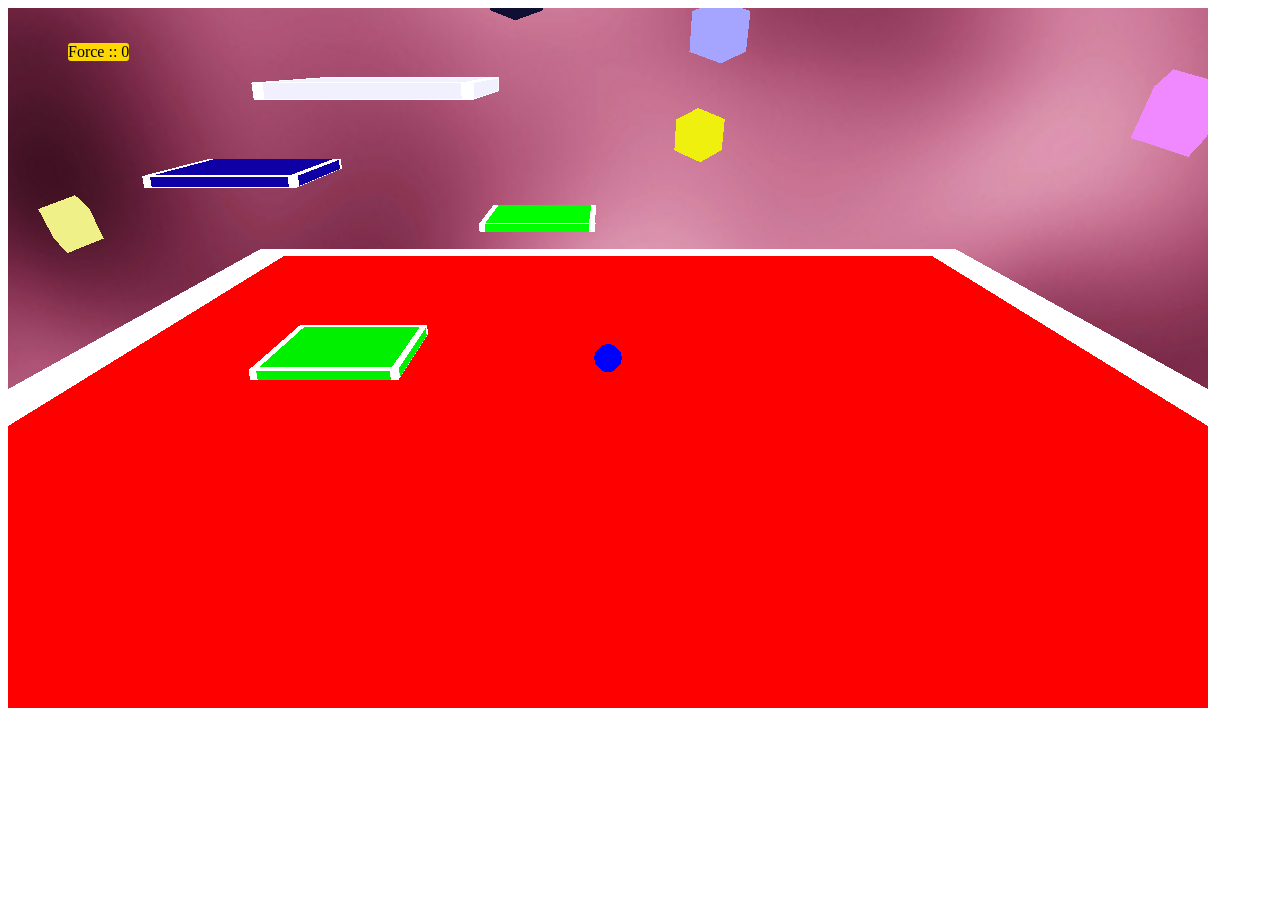
==== index.html @ f8ec55f5 "beyond_the_sky: first commit" ====
<html>
<head>
      <script src="ace3/lib/jquery-1.8.2.min.js"></script>
      <script src="ace3/lib/three.min.js"></script>
      <script src="ace3/lib/js/shaders/CopyShader.js"></script>
      <script src="ace3/lib/js/postprocessing/RenderPass.js"></script>
      <script src="ace3/lib/js/postprocessing/BloomPass.js"></script>
      <script src="ace3/lib/js/postprocessing/ShaderPass.js"></script>
      <script src="ace3/lib/js/postprocessing/EffectComposer.js"></script>

      <script src="ace3/lib/js/shaders/HueSaturationShader.js"></script>
      <script src="ace3/lib/js/shaders/ColorifyShader.js"></script>
      <script src="ace3/lib/js/shaders/FilmShader.js"></script>
      <script src="ace3/lib/js/postprocessing/FilmPass.js"></script>
      <script src="ace3/lib/js/shaders/DotScreenShader.js"></script>
      <script src="ace3/lib/js/postprocessing/DotScreenPass.js"></script>

      <script src="ace3/lib/js/postprocessing/MaskPass.js"></script>
      <script src="ace3/ace3_standalone_alpha.js"></script>
      <script src="game/actors/player.js"></script>
      <script src="game/actors/platform.js"></script>
      <script src="game/actors/effects.js"></script>
      <script src="game/actors/others.js"></script>      
      <script src="game/beyond_the_sky.js"></script>


      <link rel="stylesheet" type="text/css" href="ace3/ace3.css" />
      <script>
      	$(document).ready(function() {
   		    game_init()
		      game_run()
		    });
      </script>


      <script id="borderShader" type="x-shader/x-fragment">
              uniform vec2 resolution;
              uniform vec3 borderColor;
              uniform float borderSize;
              uniform float cycles;
              uniform vec3 color;
              varying vec2 vUv;

              void main(void) {
                //float cycle = mod(cycles, 1000.0) / 1000.0; //number between 0 and 1 , cyclical in theory
                //float angle = 6.28 * cycle;
                vec3 c = color;
                vec2 p = -1.0 + 2.0 * vUv; // coords with 0,0 in the middle of the material (limits -1 and 1)
                float opacity = 1.0;
                float border = borderSize;
                if (p.x < (-1.0 + border) || p.x > (1.0 - border) || p.y < (-1.0 + border) || p.y > (1.0 - border)) {
                  c = borderColor;
                  //opacity = 0.1 + abs(sin(angle));
                }
                
                // if (opacity > 1.0) {
                //   opacity = 1.0;
                // }
                opacity = 1.0;
                gl_FragColor = vec4(c, opacity);
              }

      </script>
</head>
<body>
      <audio id='main_theme'>
        <!--<source src='media/up1.mp3' type="audio/mpeg"/>
        Your Browser does not support HTML 5 Audio Element-->
      </audio>
</body>
</html>
---- ace3/ace3.css ----
.ace3_html_button {
	width: 100px;
	height: 32px; 
	position: fixed; 
	z-index: 10;
    background-color: black; 
    color: white; 
    border-radius: 10px;
    text-align:center;
    cursor: pointer;
}

.ace3_html_button:hover {
	border-color:yellow !important;
}
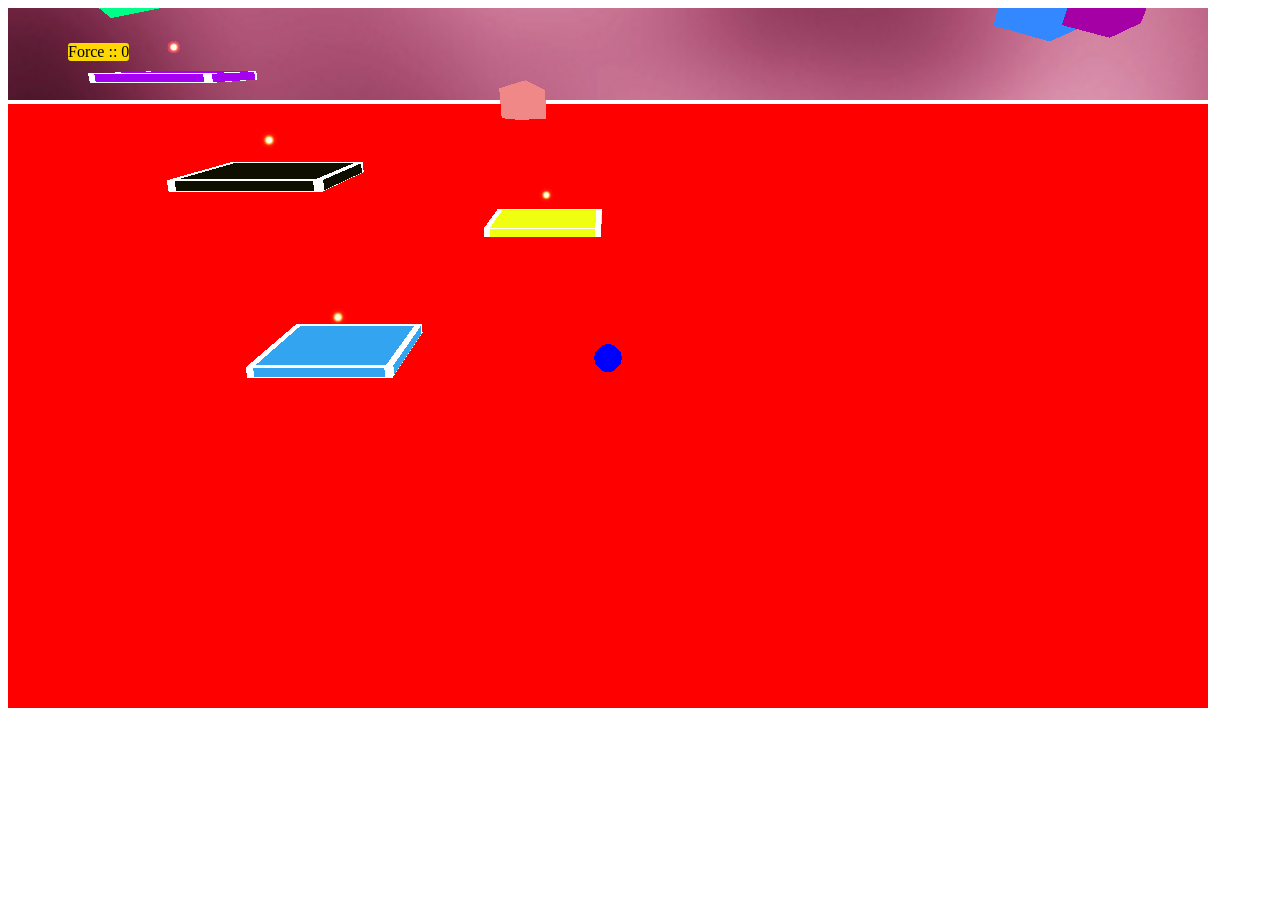
==== commit 8b162de7: "beyond the sky : improved physics" ====
--- a/index.html
+++ b/index.html
@@ -1,7 +1,8 @@
 <html>
 <head>
       <script src="ace3/lib/jquery-1.8.2.min.js"></script>
-      <script src="ace3/lib/three.min.js"></script>
+      <script src="ace3/lib/three.min.57.js"></script>
+      <script type="text/javascript" src="ace3/lib/physi.js"></script>
       <script src="ace3/lib/js/shaders/CopyShader.js"></script>
       <script src="ace3/lib/js/postprocessing/RenderPass.js"></script>
       <script src="ace3/lib/js/postprocessing/BloomPass.js"></script>
@@ -16,7 +17,7 @@
       <script src="ace3/lib/js/postprocessing/DotScreenPass.js"></script>
 
       <script src="ace3/lib/js/postprocessing/MaskPass.js"></script>
-      <script src="ace3/ace3_standalone_alpha.js"></script>
+      <script src="ace3/ace3_standalone_alpha.57.js"></script>
       <script src="game/actors/player.js"></script>
       <script src="game/actors/platform.js"></script>
       <script src="game/actors/effects.js"></script>
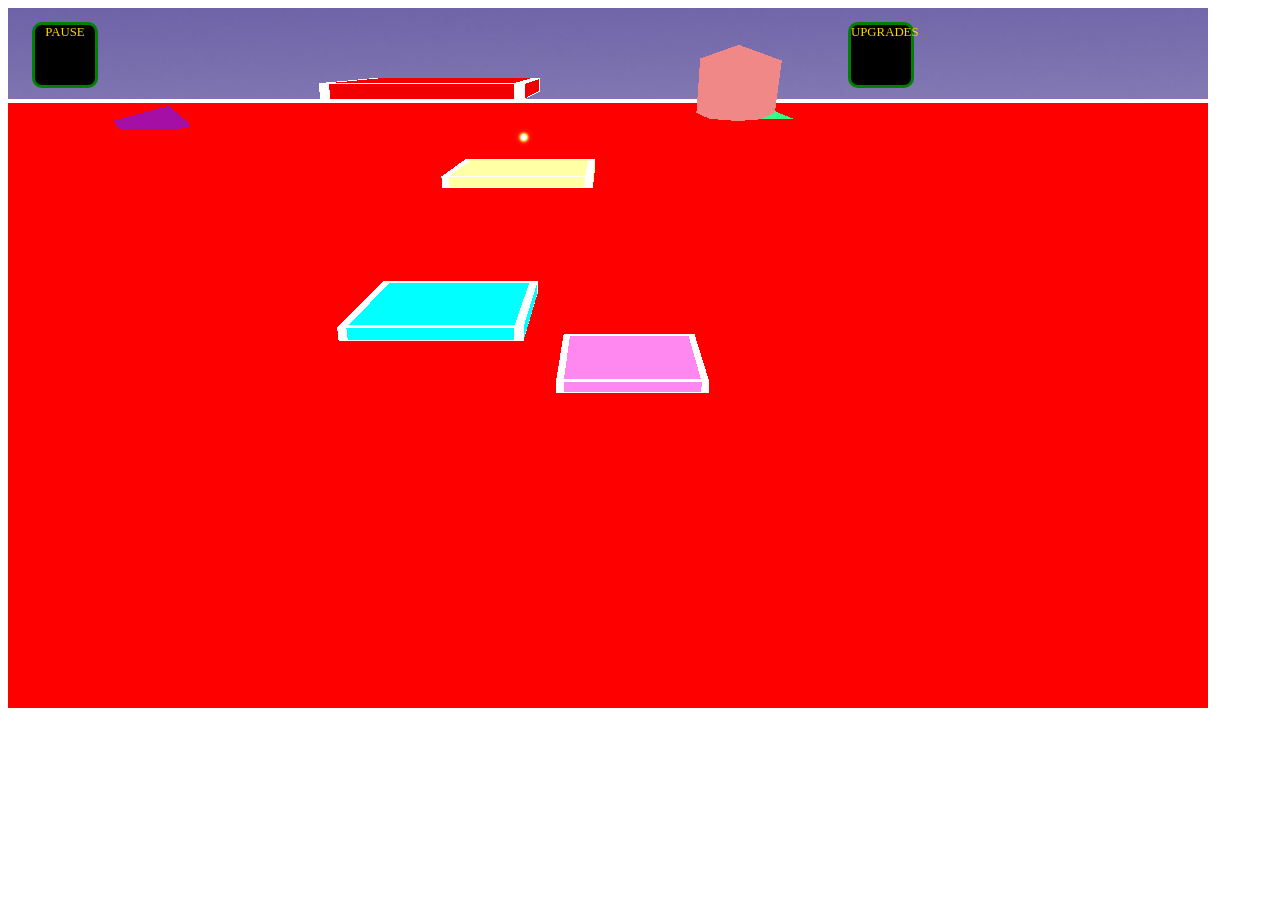
==== commit 3b617ca8: "beyond the sky : added futher elements" ====
--- a/index.html
+++ b/index.html
@@ -21,7 +21,8 @@
       <script src="game/actors/player.js"></script>
       <script src="game/actors/platform.js"></script>
       <script src="game/actors/effects.js"></script>
-      <script src="game/actors/others.js"></script>      
+      <script src="game/actors/others.js"></script> 
+      <script src="game/logics/misc_logics.js"></script>            
       <script src="game/beyond_the_sky.js"></script>
 
 
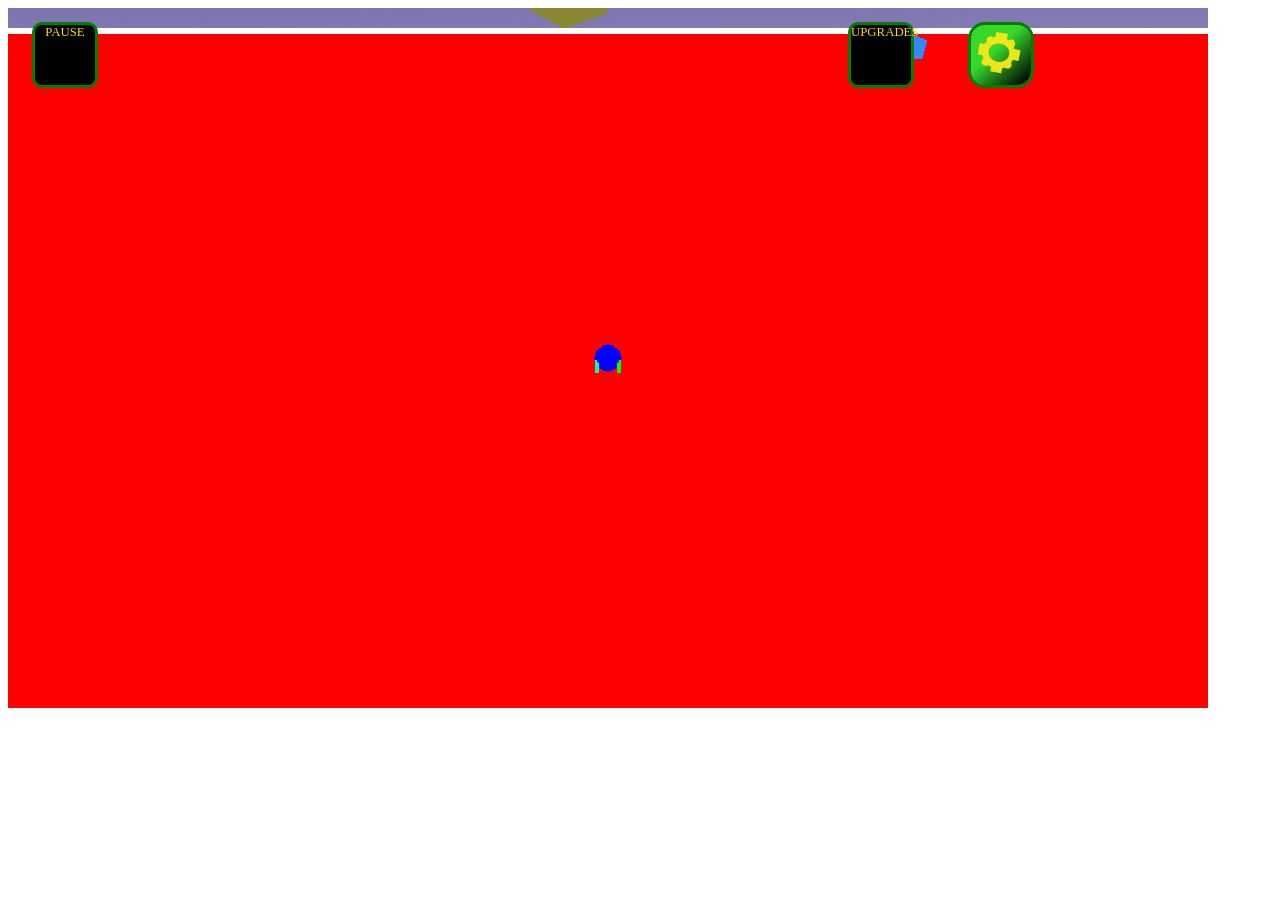
==== commit bd1ee5fa: "beyond the sky : improvements new platform system, added some managers" ====
--- a/index.html
+++ b/index.html
@@ -18,6 +18,7 @@
 
       <script src="ace3/lib/js/postprocessing/MaskPass.js"></script>
       <script src="ace3/ace3_standalone_alpha.57.js"></script>
+      <script src="game/managers.js"></script>
       <script src="game/actors/player.js"></script>
       <script src="game/actors/platform.js"></script>
       <script src="game/actors/effects.js"></script>
@@ -27,6 +28,7 @@
 
 
       <link rel="stylesheet" type="text/css" href="ace3/ace3.css" />
+      <link rel="stylesheet" type="text/css" href="style.css" />
       <script>
       	$(document).ready(function() {
    		    game_init()
--- a/style.css
+++ b/style.css
@@ -0,0 +1,9 @@
+.bts_button {
+	color: transparent;
+	background-color: transparent;
+	border: none;	
+}
+
+.build_button {
+	background-image: url('media/button_builds.png');
+}
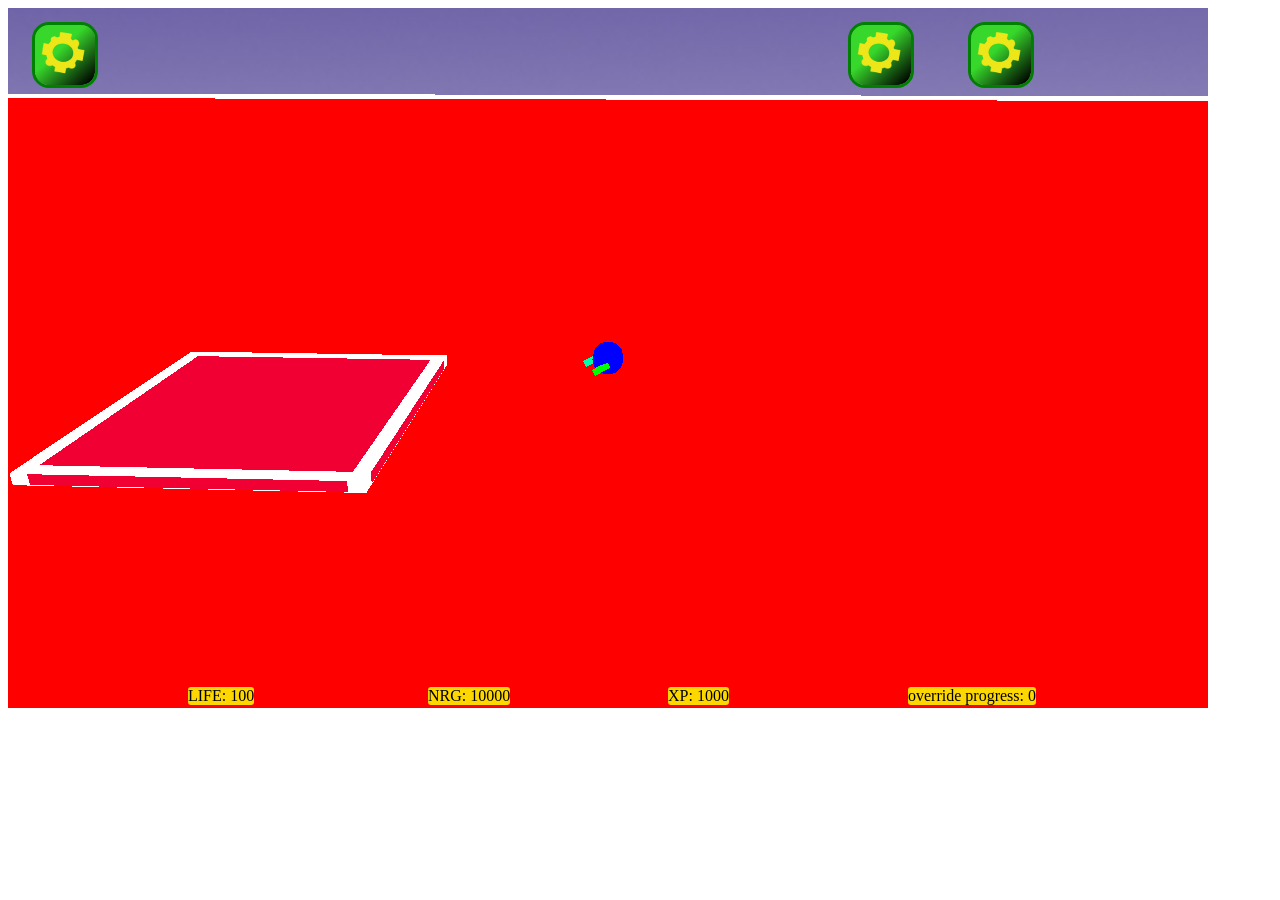
==== commit c7214efe: "bts : added towers to platform" ====
--- a/index.html
+++ b/index.html
@@ -63,8 +63,28 @@
                 opacity = 1.0;
                 gl_FragColor = vec4(c, opacity);
               }
+      </script>
+      <script id="fragmentShaderTower" type="x-shader/x-fragment">
+              uniform vec2 resolution;
+              uniform float time;
+              uniform float dist;
+              uniform float tickness;
+              uniform vec3 color;
+              varying vec2 vUv;
+              uniform sampler2D texture1;
+
+              void main(void) {
+                float cycle = mod((time * 100.0), 1000.0) / 1000.0; //number between 0 and 1 , cyclical in theory
+                gl_FragColor = texture2D(texture1, vUv);
+                float th = 0.80;
+                if (gl_FragColor.x > th && gl_FragColor.y > th && gl_FragColor.z > th) {
+                  gl_FragColor = vec4(color, 1.0);
+                }
+                //gl_FragColor = vec4(1.0, 1.0, 1.0, 1.0);
+              }
 
       </script>
+
 </head>
 <body>
       <audio id='main_theme'>
--- a/style.css
+++ b/style.css
@@ -1,4 +1,4 @@
-.bts_button {
+/*.bts_button {
 	color: transparent;
 	background-color: transparent;
 	border: none;	
@@ -6,4 +6,4 @@
 
 .build_button {
 	background-image: url('media/button_builds.png');
-}+}*/
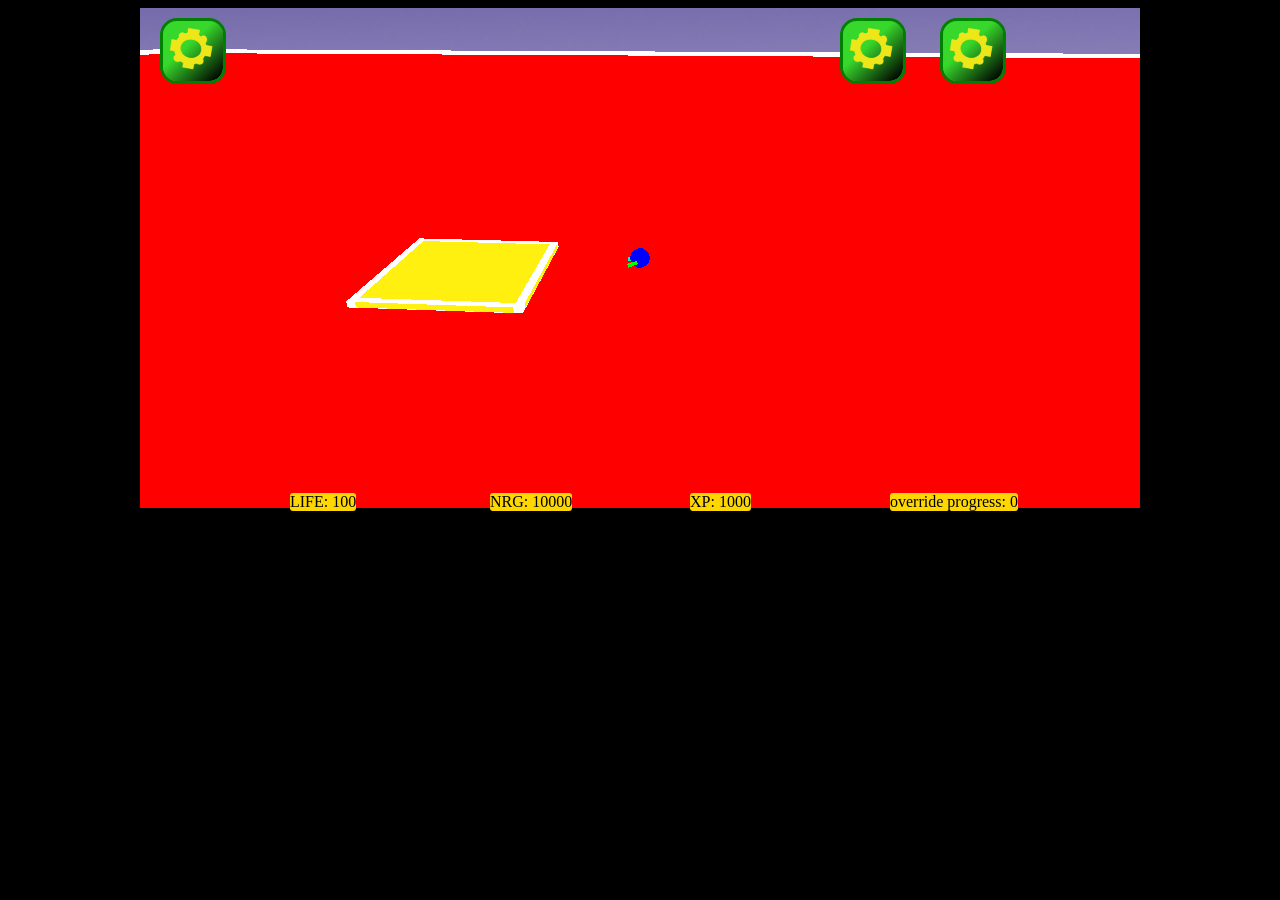
==== commit 01739548: "bts : added some cool rotations to towers , need to tune" ====
--- a/index.html
+++ b/index.html
@@ -22,7 +22,9 @@
       <script src="game/actors/player.js"></script>
       <script src="game/actors/platform.js"></script>
       <script src="game/actors/effects.js"></script>
-      <script src="game/actors/others.js"></script> 
+      <script src="game/actors/turrets.js"></script>
+      <script src="game/actors/enemies.js"></script>
+      <script src="game/actors/bullets.js"></script>     
       <script src="game/logics/misc_logics.js"></script>            
       <script src="game/beyond_the_sky.js"></script>
 
--- a/style.css
+++ b/style.css
@@ -6,4 +6,13 @@
 
 .build_button {
 	background-image: url('media/button_builds.png');
-}*/+}*/
+body {
+	margin-left:auto;
+	margin-right:auto;
+	width:80%;
+	background-color: #000;
+}
+#_ace3_container {
+	margin:auto;
+}
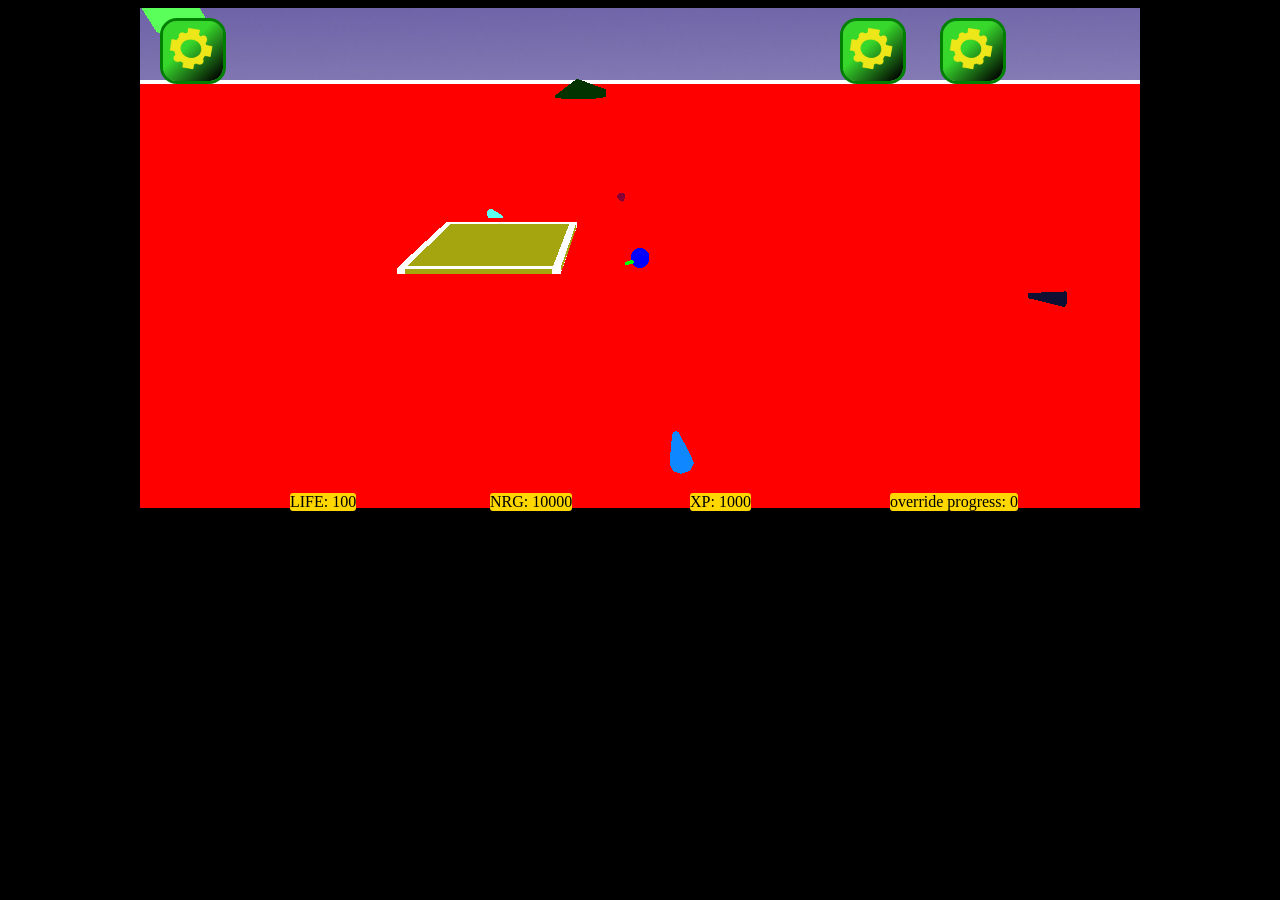
==== commit c025c804: "bts : began to implement drones" ====
--- a/index.html
+++ b/index.html
@@ -24,7 +24,8 @@
       <script src="game/actors/effects.js"></script>
       <script src="game/actors/turrets.js"></script>
       <script src="game/actors/enemies.js"></script>
-      <script src="game/actors/bullets.js"></script>     
+      <script src="game/actors/bullets.js"></script>
+      <script src="game/actors/drones.js"></script>
       <script src="game/logics/misc_logics.js"></script>            
       <script src="game/beyond_the_sky.js"></script>
 
